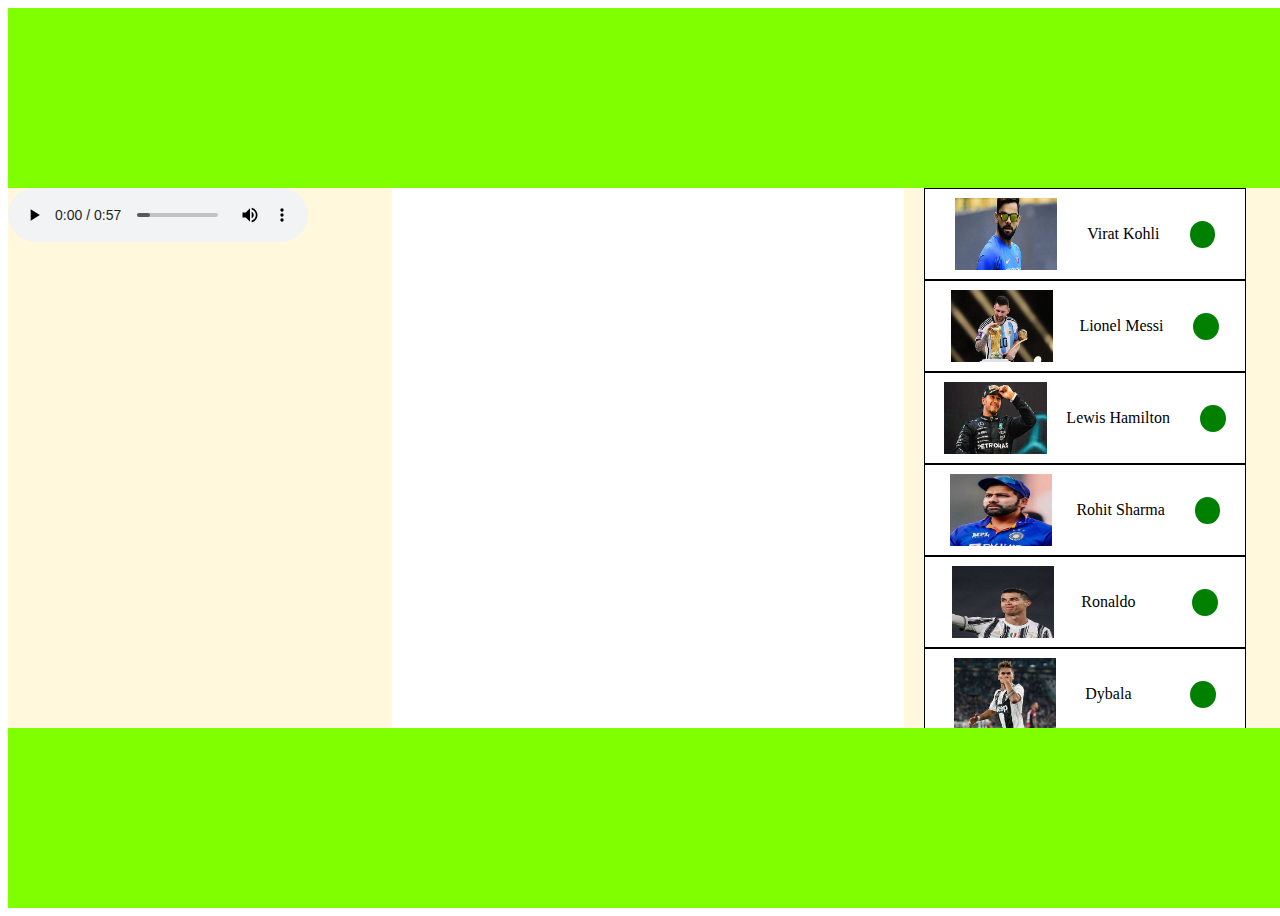
==== layout/index.html @ 2a101194 "first commit" ====
<!DOCTYPE html>
<html lang="en">
<head>
    <meta charset="UTF-8">
    <meta name="viewport" content="width=device-width, initial-scale=1.0">
    <title>Document</title>
    <style>
        .cont{
            display: flex;
            flex-direction: column;
            width: 100vw;
            height: 100vh   ;
        }
        .green{
            background-color: chartreuse;
            height: 20vh;
            width: 100vw;
        }
        .cream{
            height: 60vh;
            width: 100vw;
            display: flex;
            justify-content:flex-start; 
        }
        .creams{
            background-color: cornsilk;
            width: 30vw;
            height: 60vh;
        }
        .white{
            background-color: white;
            width: 40vw;
            height: 60vh;
            
        }

        .freind-cont{
            display: flex;
            flex-direction: column;
        }
        
        .freindcard{
            background-color: #fff;
            height: 10vh;
            width: 25vw;
            border: 1px black solid;
            margin-left: 20px;
            display: flex;
            justify-content: space-evenly;
            align-items:center;
        }

        img{
            height: 8vh;
            width: 8vw;
        }
        .green-dot{
            width:2vw;
            height: 3vh;
            background-color: green;
            border-radius: 50%;
            margin-left: 30px;
            cursor: pointer;
        }
        .info{
            display: flex;
            justify-content: space-evenly;
            align-items: center;
        }

        
    </style>
</head>
<body>
    <div class="cont">
        <div class="green"></div>
        <div class="cream">
            <div class="creams">
                <audio controls loop>
                    <source src="./aud/audio.mp3" type="audio/mpeg">
                  </audio>
            </div>
            <div class="white"></div>
            <div class="creams">
                <div class="freind-cont">
                    <div class="freindcard">
                        <img src="./img/virat.jpg" alt="">
                        <div class="info">
                            <p>Virat Kohli </p>
                            <div class="green-dot">
                            </div>
                        </div>
                    </div>
                    <div class="freindcard">
                        <img src="./img/messi.jpg" alt="">
                        <div class="info">
                            <p>Lionel Messi </p>
                            <div class="green-dot">
                            </div>
                        </div>
                    </div>
                    <div class="freindcard">
                        <img src="./img/lewis.jpg" alt="">
                        <div class="info">
                            <p>Lewis Hamilton </p>
                            <div class="green-dot">
                            </div>
                        </div>
                    </div>
                    <div class="freindcard">
                        <img src="./img/rohit.jpg" alt="">
                        <div class="info">
                            <p>Rohit Sharma</p>
                            <div class="green-dot">
                            </div>
                        </div>
                    </div>
                    <div class="freindcard">
                        <img src="./img/ronaldo.jpg" alt="">

                            <p>Ronaldo </p>
                            <div class="green-dot">
                    
                        </div>
                    </div>
                    <div class="freindcard">
                        <img src="./img/dybala.jpg" alt="">
                        
                            <p>Dybala </p>
                            <div class="green-dot">
                            
                        </div>
                    </div>
                </div>
            </div>
            
        </div>
        <div class="green"></div>
    </div>
</body>
</html>
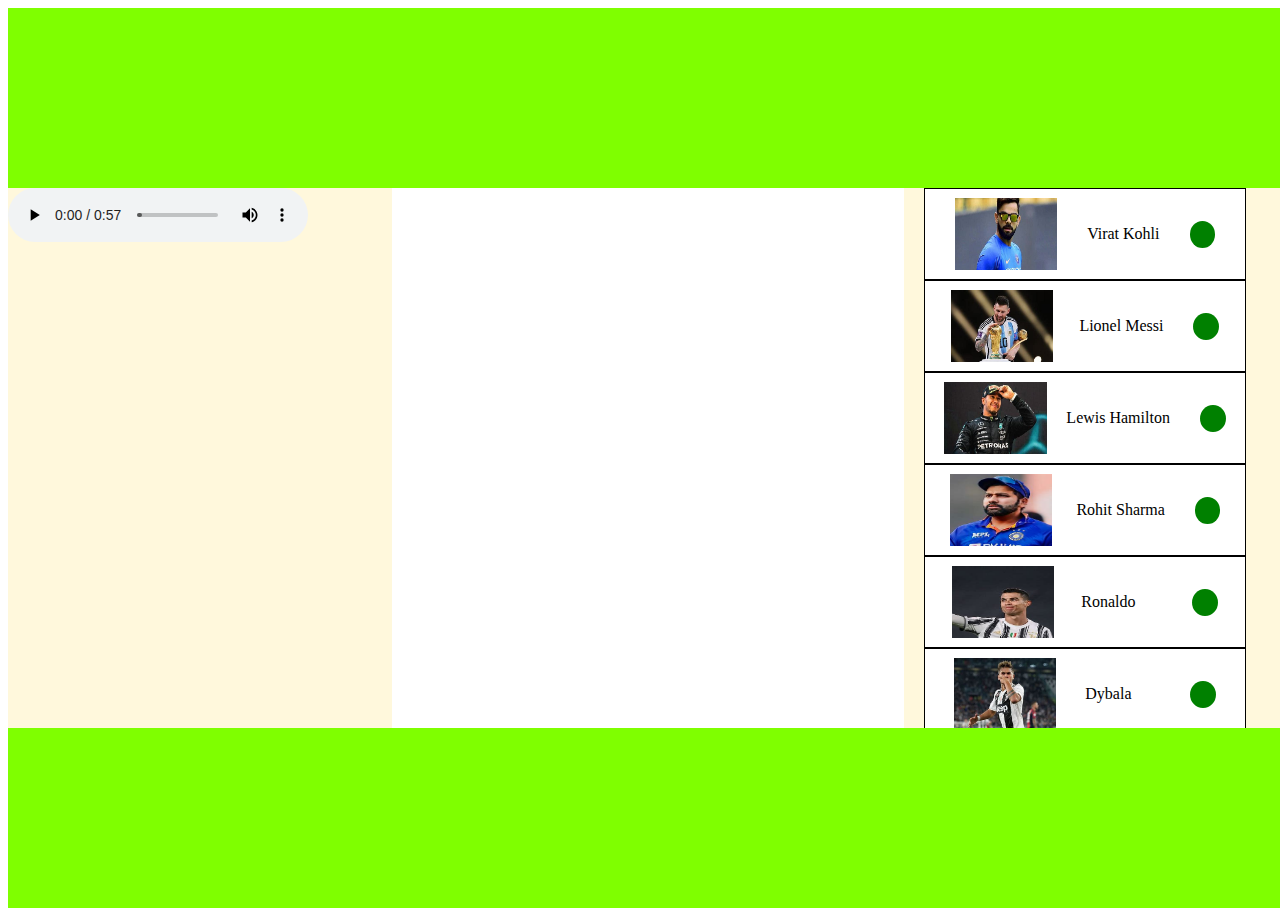
==== commit 8e6bbd6a: "web assignment" ====
--- a/layout/index.html
+++ b/layout/index.html
@@ -137,5 +137,6 @@
         </div>
         <div class="green"></div>
     </div>
+    <a href="responsive.html"></a>
 </body>
 </html>